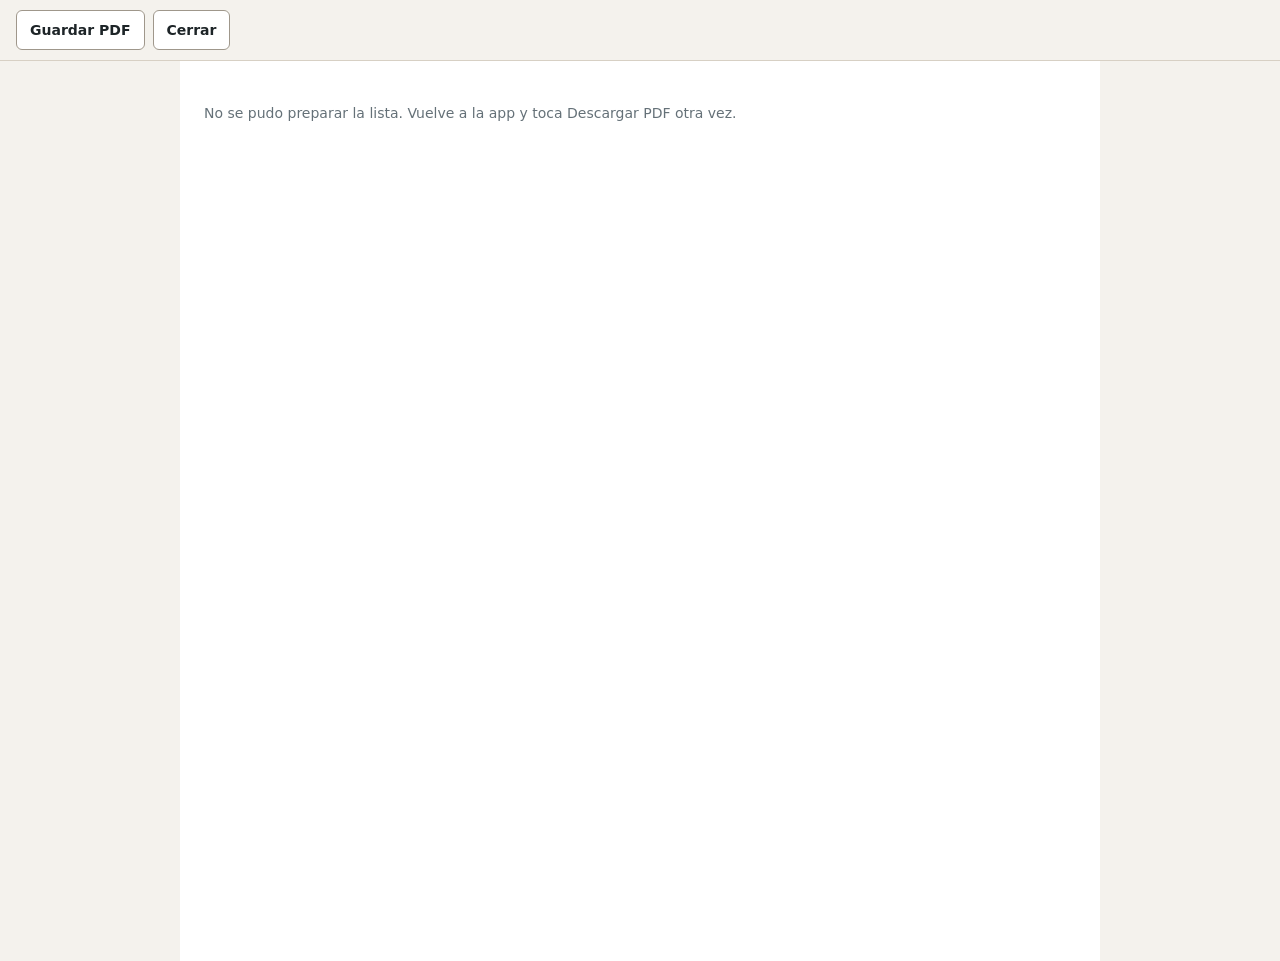
==== pdf.html @ f1252f65 "Fix PDF print page rendering" ====
<!doctype html>
<html lang="es-PE">
<head>
  <meta charset="utf-8">
  <meta name="viewport" content="width=device-width, initial-scale=1">
  <meta http-equiv="Content-Security-Policy" content="default-src 'self'; connect-src 'none'; img-src 'self' data:; style-src 'self'; script-src 'self'; base-uri 'none'; form-action 'none'; object-src 'none'">
  <title>Mochila Perú - PDF</title>
  <meta name="robots" content="noindex, nofollow">
  <link rel="stylesheet" href="print.css">
  <script src="print.js" defer></script>
</head>
<body>
  <div class="actions" aria-label="Acciones del PDF">
    <button type="button" id="savePdf">Guardar PDF</button>
    <button type="button" id="closePdf">Cerrar</button>
  </div>
  <main class="sheet" id="sheet" aria-live="polite">
    <p class="loading">Preparando lista...</p>
  </main>
</body>
</html>
---- print.css ----
:root {
  --ink: #1d2427;
  --muted: #657178;
  --line: #d7d0c4;
  --line-strong: #9f978b;
  --bg: #f4f2ed;
  --paper: #ffffff;
  --red: #9f1d1d;
  --blue: #1f5f8b;
  --green: #22734d;
  --sans: system-ui, -apple-system, "Segoe UI", Roboto, Helvetica, Arial, sans-serif;
}

* { box-sizing: border-box; }
html { -webkit-text-size-adjust: 100%; }
body {
  margin: 0;
  color: var(--ink);
  background: var(--bg);
  font-family: var(--sans);
  font-size: 14px;
  line-height: 1.45;
}

.actions {
  position: sticky;
  top: 0;
  z-index: 10;
  display: flex;
  gap: 8px;
  padding: 10px 16px;
  background: rgba(244, 242, 237, .96);
  border-bottom: 1px solid var(--line);
}

button {
  border: 1px solid var(--line-strong);
  border-radius: 6px;
  background: #fff;
  color: var(--ink);
  padding: 9px 13px;
  font: inherit;
  font-weight: 800;
}

.sheet {
  width: min(920px, 100%);
  min-height: 100vh;
  margin: 0 auto;
  padding: 28px 24px 44px;
  background: var(--paper);
}

.loading,
.empty {
  color: var(--muted);
}

.title {
  margin: 0 0 14px;
  font-size: 34px;
  line-height: 1;
  letter-spacing: 0;
}

.meta {
  display: grid;
  grid-template-columns: repeat(5, minmax(0, 1fr));
  gap: 1px;
  margin: 0 0 14px;
  border: 1px solid var(--line);
  background: var(--line);
}

.meta__cell {
  min-width: 0;
  padding: 8px 9px;
  background: #fff;
}

.meta__label {
  display: block;
  color: var(--muted);
  font-size: 10px;
  font-weight: 800;
  letter-spacing: .06em;
  text-transform: uppercase;
}

.meta__value {
  display: block;
  margin-top: 2px;
  font-weight: 800;
  overflow-wrap: anywhere;
}

.hazards {
  margin: 0 0 24px;
  padding-left: 12px;
  border-left: 4px solid var(--blue);
  color: var(--muted);
}

.hazards strong {
  color: var(--ink);
}

.category {
  margin-top: 22px;
  break-inside: avoid;
}

.category__title {
  margin: 0;
  padding-bottom: 6px;
  border-bottom: 2px solid var(--line-strong);
  font-size: 15px;
  letter-spacing: .05em;
  text-transform: uppercase;
}

.items {
  margin: 0;
  padding: 0;
  list-style: none;
}

.item {
  display: grid;
  grid-template-columns: 86px minmax(0, 1fr);
  gap: 10px;
  padding: 10px 0;
  border-bottom: 1px solid var(--line);
  break-inside: avoid;
}

.ready {
  align-self: start;
  display: inline-block;
  min-width: 72px;
  padding: 3px 6px;
  border: 1px solid var(--line-strong);
  border-radius: 4px;
  color: var(--muted);
  font-size: 11px;
  font-weight: 800;
  text-align: center;
}

.ready--done {
  border-color: var(--green);
  color: var(--green);
}

.item__main {
  min-width: 0;
}

.item__line {
  display: flex;
  align-items: baseline;
  gap: 6px 8px;
  flex-wrap: wrap;
}

.item__name {
  font-weight: 850;
}

.pill {
  display: inline-flex;
  max-width: 100%;
  align-items: center;
  padding: 2px 7px;
  border: 1px solid var(--line-strong);
  border-radius: 999px;
  color: var(--muted);
  font-size: 11px;
  font-weight: 750;
  overflow-wrap: anywhere;
}

.pill--priority {
  color: var(--red);
}

.item__why {
  margin: 4px 0 0;
  color: var(--muted);
  font-size: 12px;
}

.note {
  margin: 26px 0 0;
  color: var(--muted);
  font-size: 11px;
}

@media (max-width: 640px) {
  body { font-size: 13px; }
  .sheet { padding: 22px 18px 36px; }
  .title { font-size: 30px; }
  .meta { grid-template-columns: repeat(2, minmax(0, 1fr)); }
  .item { grid-template-columns: 1fr; gap: 5px; }
  .ready { width: max-content; }
}

@page {
  margin: 14mm;
}

@media print {
  body {
    background: #fff;
    font-size: 11px;
  }
  .actions { display: none; }
  .sheet {
    width: 100%;
    min-height: 0;
    padding: 0;
  }
  .title { font-size: 26px; }
  .meta {
    grid-template-columns: repeat(5, minmax(0, 1fr));
  }
  .category { margin-top: 16px; }
  .item {
    grid-template-columns: 70px minmax(0, 1fr);
    padding: 7px 0;
  }
  .item__why { font-size: 10px; }
}
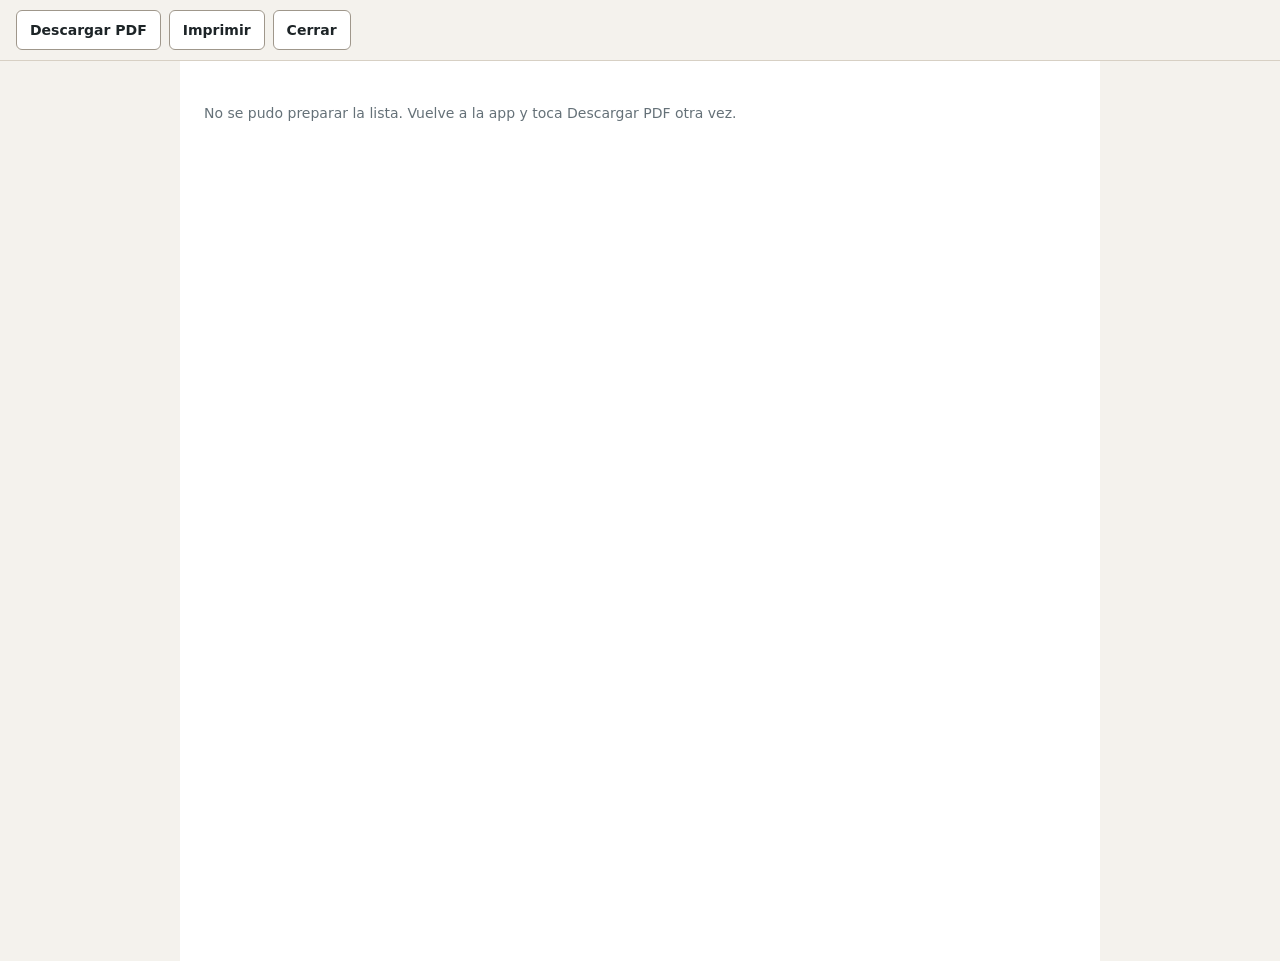
==== commit d3872530: "Generate downloadable PDF files" ====
--- a/pdf.html
+++ b/pdf.html
@@ -6,12 +6,15 @@
   <meta http-equiv="Content-Security-Policy" content="default-src 'self'; connect-src 'none'; img-src 'self' data:; style-src 'self'; script-src 'self'; base-uri 'none'; form-action 'none'; object-src 'none'">
   <title>Mochila Perú - PDF</title>
   <meta name="robots" content="noindex, nofollow">
+  <link rel="icon" href="favicon.svg" type="image/svg+xml">
   <link rel="stylesheet" href="print.css">
+  <script src="pdf-generator.js" defer></script>
   <script src="print.js" defer></script>
 </head>
 <body>
   <div class="actions" aria-label="Acciones del PDF">
-    <button type="button" id="savePdf">Guardar PDF</button>
+    <button type="button" id="savePdf">Descargar PDF</button>
+    <button type="button" id="printPdf">Imprimir</button>
     <button type="button" id="closePdf">Cerrar</button>
   </div>
   <main class="sheet" id="sheet" aria-live="polite">
